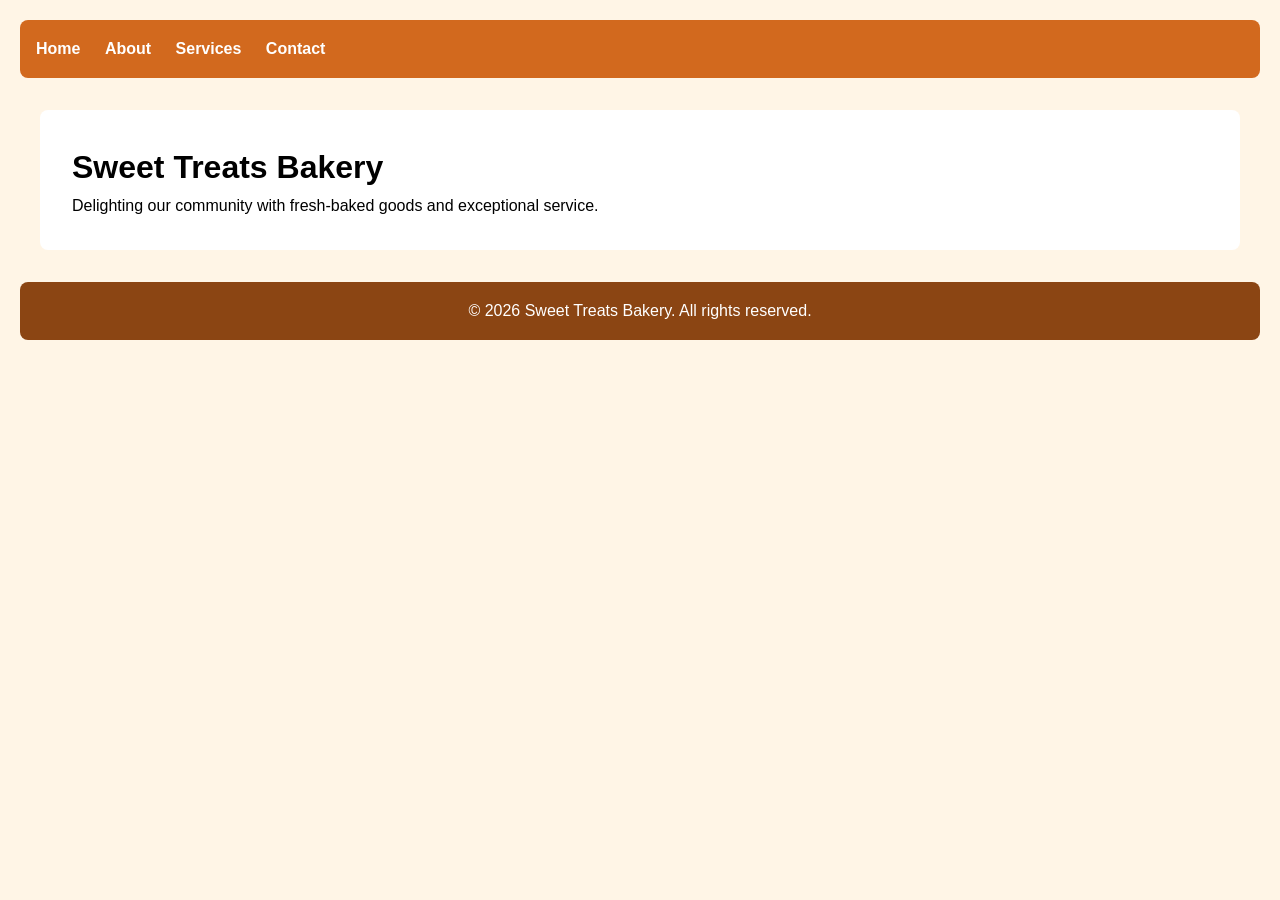
==== index.html @ 4ee5f3e7 "Initial commit WEDE5020 assignment" ====
<!DOCTYPE html>
<html lang="en">
<head>
    <meta charset="UTF-8">
    <meta name="viewport" content="width=device-width, initial-scale=1.0">
    <title> Sweet Treats Bakery - Home</title>
    <link rel="stylesheet" href="css/style.css">
</head>
<body>
    <!-- Header section with navigation menu -->
    <header>
        <nav>
            <a href="index.html">Home</a>
            <a href="about.html">About</a>
            <a href="services.html">Services</a>
            <a href="contact.html">Contact</a>
        </nav>
    </header>
<!-- Main content area for home page information -->
    <main>
        <h1>Sweet Treats Bakery</h1>
        <p>Delighting our community with fresh-baked goods and exceptional service.</p>
    </main>

    <!-- Footer section with copyright information -->
    <footer>
        <p>&copy; 2026 Sweet Treats Bakery. All rights reserved.</p>
    </footer>
</body>
</html>
---- css/style.css ----
/* Sweet Treats Bakery - Main Styles */
* { margin: 0; padding: 0; box-sizing: border-box; }
body { font-family: Arial, sans-serif; line-height: 1.6; padding: 20px; background: #fff5e6; }
header { background: #d2691e; padding: 1rem; margin-bottom: 2rem; border-radius: 8px; }
nav a { color: white; margin-right: 20px; text-decoration: none; font-weight: bold; }
nav a:hover { text-decoration: underline; }
main { max-width: 1200px; margin: 0 auto; background: white; padding: 2rem; border-radius: 8px; }
footer { background: #8b4513; color: white; text-align: center; padding: 1rem; margin-top: 2rem; border-radius: 8px; }

/* Mobile responsive - fixes lecturer feedback */
@media (max-width: 768px) {
    nav a { display: block; margin: 10px 0; }
    body { padding: 10px; }
}ssss
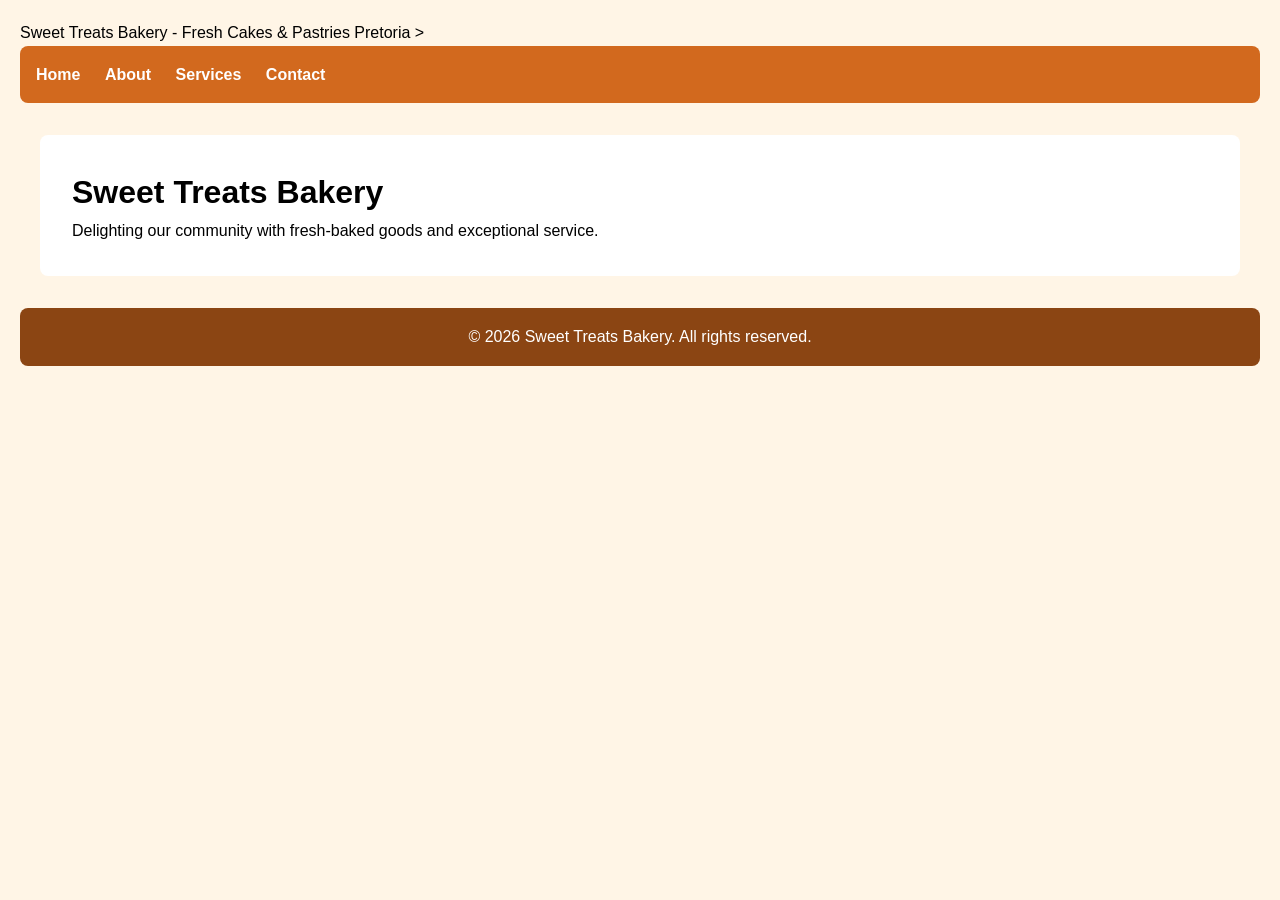
==== commit 32787c17: "Complete Part 3: SEO + JS validation done" ====
--- a/index.html
+++ b/index.html
@@ -1,6 +1,7 @@
 <!DOCTYPE html>
 <html lang="en">
-<head>
+<head<title>Sweet Treats Bakery - Fresh Cakes & Pastries Pretoria</title>
+<meta name="description" content="Sweet Treats Bakery Pretoria - Custom birthday cakes, cupcakes, pastries. Order online for events. Fresh baked daily in Gauteng.">>
     <meta charset="UTF-8">
     <meta name="viewport" content="width=device-width, initial-scale=1.0">
     <title> Sweet Treats Bakery - Home</title>
@@ -26,5 +27,11 @@
     <footer>
         <p>&copy; 2026 Sweet Treats Bakery. All rights reserved.</p>
     </footer>
+    <script src="script.js"></script>
+
+<!-- Lightbox HTML - paste this too -->
+<div id="lightbox" onclick="closeLightbox()" style="display:none; position:fixed; top:0; left:0; width:100%; height:100%; background:rgba(0,0,0,0.8); justify-content:center; align-items:center; z-index:999;">
+    <img id="lightbox-img" style="max-width:90%; max-height:90%; border:5px solid white; border-radius:10px;">
+</div>
 </body>
 </html>
--- a/css/style.css
+++ b/css/style.css
@@ -11,4 +11,4 @@
 @media (max-width: 768px) {
     nav a { display: block; margin: 10px 0; }
     body { padding: 10px; }
-}ssss+}
